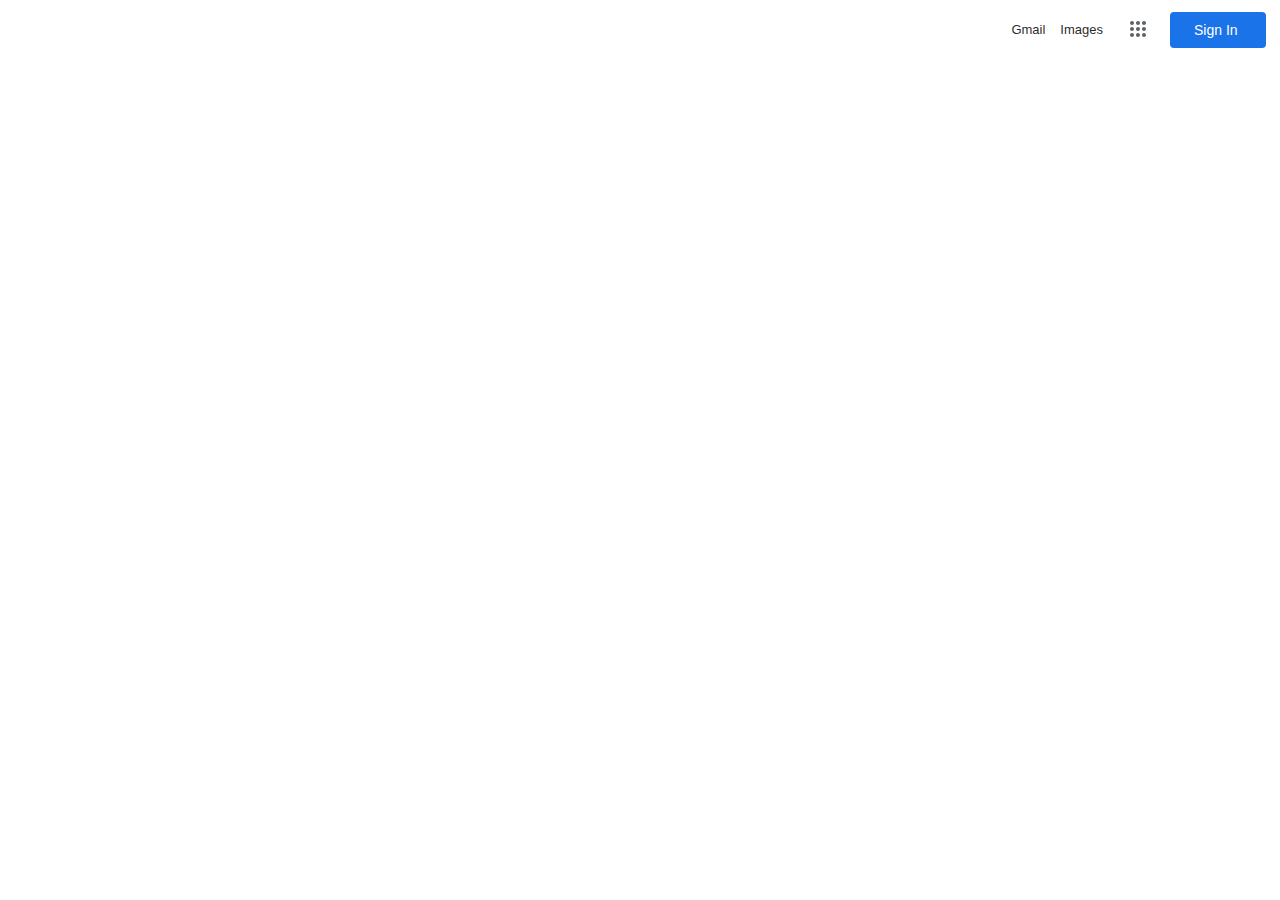
==== index.html @ 31e31c8d "initial commit" ====
<!DOCTYPE html>
<html lang="en">
<head>
    <meta charset="UTF-8">
    <meta http-equiv="X-UA-Compatible" content="IE=edge">
    <meta name="viewport" content="width=device-width, initial-scale=1.0">
    <title>Google clone</title>
    <link rel="stylesheet" href="css/style.css">
    <link rel="icon" href="https://www.google.com/favicon.ico">
</head>
<body>
<header>
  
        <a href="https://mail.google.com/mail/?authuser=0&ogbl" id="gmail">Gmail</a>
        <a href="https://www.google.lk/imghp?hl=en&authuser=0&ogbl" id="image">Images</a>

        <div  id="apps">
            <a href=""><svg class="gb_Ue" focusable="false" viewBox="0 0 24 24"><path d="M6,8c1.1,0 2,-0.9 2,-2s-0.9,-2 -2,-2 -2,0.9 -2,2 0.9,2 2,2zM12,20c1.1,0 2,-0.9 2,-2s-0.9,-2 -2,-2 -2,0.9 -2,2 0.9,2 2,2zM6,20c1.1,0 2,-0.9 2,-2s-0.9,-2 -2,-2 -2,0.9 -2,2 0.9,2 2,2zM6,14c1.1,0 2,-0.9 2,-2s-0.9,-2 -2,-2 -2,0.9 -2,2 0.9,2 2,2zM12,14c1.1,0 2,-0.9 2,-2s-0.9,-2 -2,-2 -2,0.9 -2,2 0.9,2 2,2zM16,6c0,1.1 0.9,2 2,2s2,-0.9 2,-2 -0.9,-2 -2,-2 -2,0.9 -2,2zM12,8c1.1,0 2,-0.9 2,-2s-0.9,-2 -2,-2 -2,0.9 -2,2 0.9,2 2,2zM18,14c1.1,0 2,-0.9 2,-2s-0.9,-2 -2,-2 -2,0.9 -2,2 0.9,2 2,2zM18,20c1.1,0 2,-0.9 2,-2s-0.9,-2 -2,-2 -2,0.9 -2,2 0.9,2 2,2z"></path></svg></a>
        </div>
       
            <a href="" id="sign-in">
                Sign In
            </a>
</header>
    
</body>
</html>
---- css/style.css ----
@import url(reset.css);

*{
    box-sizing: border-box;

}

body{
    font-family: Arial, Helvetica, sans-serif;
}

.clerfix{
    clear: both;
    
}

.clerfix::after{
    display: block;
    content:"";
    clear: both;
}

header{
    display: flex;
    justify-content: flex-end;
    padding: 6px;
    align-items: center;
    height: 60px;


}

header>a{
    display: block;
    color: rgba(0, 0, 0, 0.87);
    line-height: 24px;
    font-size: 13px;
}


#apps{
    width: 40px;
    height: 40px;
    border-radius: 100%;
    cursor: pointer;
    display: flex;
    justify-content: center;
    align-items: center;
}

#apps:hover{
    background-color: (60,64,67,0.08);
}

#sign-in{
    font-size: 14px;
    line-height: 1rem;
    font-weight: 500;
    color: white;
    background-color: rgb(26,115,232);
    border: 1px solid transparent;
    border-radius: 4px;
    padding: 9px 23px;
    margin: 0 8px 0 12px;
    min-width: 96px;
}


#sign-in:hover{
    text-decoration: none;
    background-color: #1b66c9;
    box-shadow: ;
}



#sign-in:focus{
    background-color:#1c5fba;

}

#sign-in:active{

}






#apps> a svg{
    width: 24px;
    height: 24px;
    fill: #5f6368;
}

a{
    text-decoration: none;
}

a:hover{
    text-decoration: underline;
}
#image{
padding: 0 15px;
}
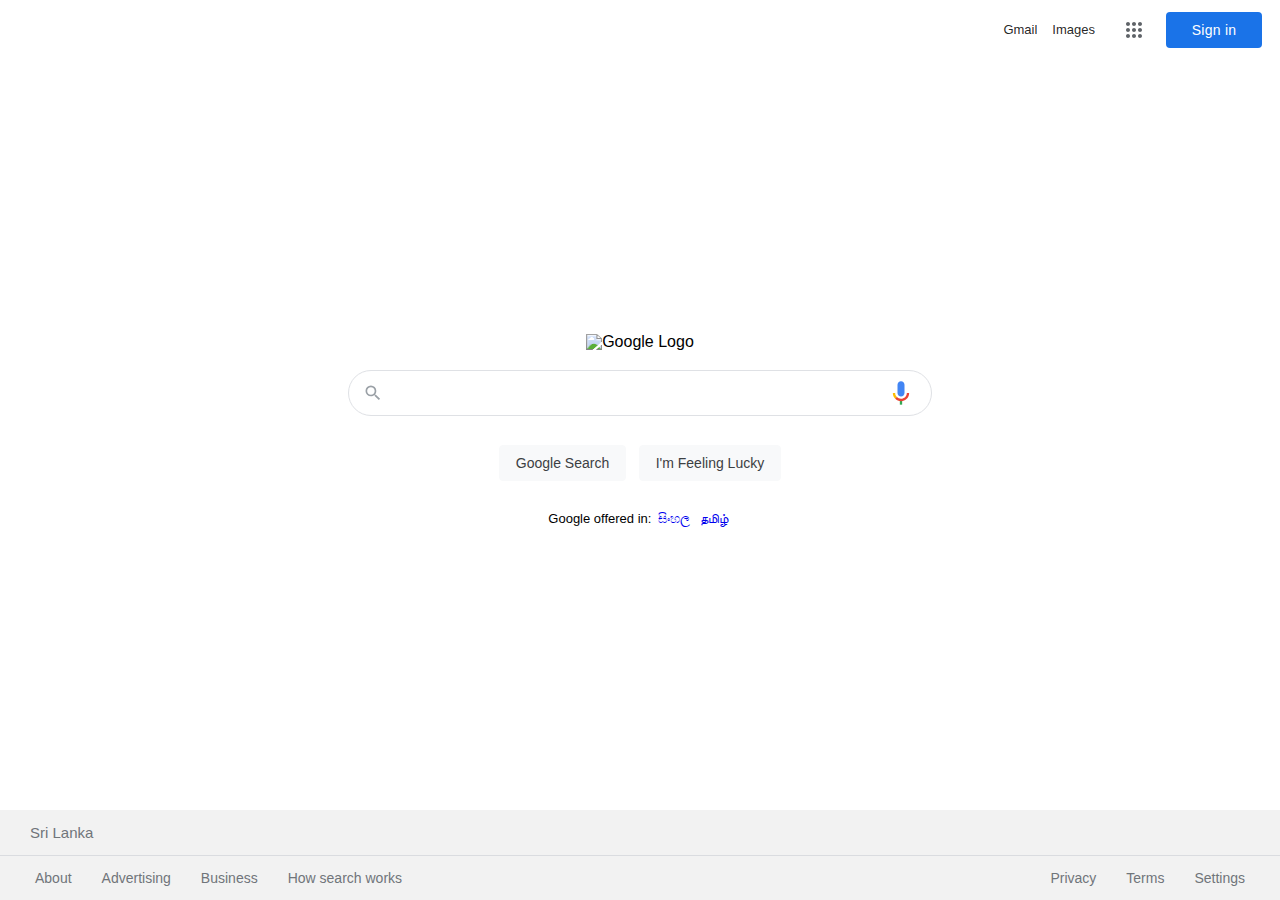
==== commit 1bed95bb: "initial commit" ====
--- a/index.html
+++ b/index.html
@@ -2,26 +2,60 @@
 <html lang="en">
 <head>
     <meta charset="UTF-8">
-    <meta http-equiv="X-UA-Compatible" content="IE=edge">
     <meta name="viewport" content="width=device-width, initial-scale=1.0">
-    <title>Google clone</title>
+    <title>Google Clone</title>
     <link rel="stylesheet" href="css/style.css">
+    <link rel="stylesheet" href="css/responsive.css">
     <link rel="icon" href="https://www.google.com/favicon.ico">
 </head>
 <body>
-<header>
-  
-        <a href="https://mail.google.com/mail/?authuser=0&ogbl" id="gmail">Gmail</a>
-        <a href="https://www.google.lk/imghp?hl=en&authuser=0&ogbl" id="image">Images</a>
+    <header>
+        <a id="gmail" href="https://mail.google.com/mail/&ogbl">Gmail</a>
+        <a id="images" href="https://www.google.lk/imghp?hl=en&ogbl">Images</a>
+        <div id="apps">
+            <svg class="gb_Ue" focusable="false" viewBox="0 0 24 24"><path d="M6,8c1.1,0 2,-0.9 2,-2s-0.9,-2 -2,-2 -2,0.9 -2,2 0.9,2 2,2zM12,20c1.1,0 2,-0.9 2,-2s-0.9,-2 -2,-2 -2,0.9 -2,2 0.9,2 2,2zM6,20c1.1,0 2,-0.9 2,-2s-0.9,-2 -2,-2 -2,0.9 -2,2 0.9,2 2,2zM6,14c1.1,0 2,-0.9 2,-2s-0.9,-2 -2,-2 -2,0.9 -2,2 0.9,2 2,2zM12,14c1.1,0 2,-0.9 2,-2s-0.9,-2 -2,-2 -2,0.9 -2,2 0.9,2 2,2zM16,6c0,1.1 0.9,2 2,2s2,-0.9 2,-2 -0.9,-2 -2,-2 -2,0.9 -2,2zM12,8c1.1,0 2,-0.9 2,-2s-0.9,-2 -2,-2 -2,0.9 -2,2 0.9,2 2,2zM18,14c1.1,0 2,-0.9 2,-2s-0.9,-2 -2,-2 -2,0.9 -2,2 0.9,2 2,2zM18,20c1.1,0 2,-0.9 2,-2s-0.9,-2 -2,-2 -2,0.9 -2,2 0.9,2 2,2z"></path></svg>
+        </div>
+        <a id="sign-in" href="https://accounts.google.com/ServiceLogin?hl=en&passive=true&continue=https://www.google.com/%3Fgws_rd%3Dssl&ec=GAZAmgQ">Sign in</a>
+    </header>
+    <main>
 
-        <div  id="apps">
-            <a href=""><svg class="gb_Ue" focusable="false" viewBox="0 0 24 24"><path d="M6,8c1.1,0 2,-0.9 2,-2s-0.9,-2 -2,-2 -2,0.9 -2,2 0.9,2 2,2zM12,20c1.1,0 2,-0.9 2,-2s-0.9,-2 -2,-2 -2,0.9 -2,2 0.9,2 2,2zM6,20c1.1,0 2,-0.9 2,-2s-0.9,-2 -2,-2 -2,0.9 -2,2 0.9,2 2,2zM6,14c1.1,0 2,-0.9 2,-2s-0.9,-2 -2,-2 -2,0.9 -2,2 0.9,2 2,2zM12,14c1.1,0 2,-0.9 2,-2s-0.9,-2 -2,-2 -2,0.9 -2,2 0.9,2 2,2zM16,6c0,1.1 0.9,2 2,2s2,-0.9 2,-2 -0.9,-2 -2,-2 -2,0.9 -2,2zM12,8c1.1,0 2,-0.9 2,-2s-0.9,-2 -2,-2 -2,0.9 -2,2 0.9,2 2,2zM18,14c1.1,0 2,-0.9 2,-2s-0.9,-2 -2,-2 -2,0.9 -2,2 0.9,2 2,2zM18,20c1.1,0 2,-0.9 2,-2s-0.9,-2 -2,-2 -2,0.9 -2,2 0.9,2 2,2z"></path></svg></a>
-        </div>
-       
-            <a href="" id="sign-in">
-                Sign In
-            </a>
-</header>
-    
+        <section id="sec-logo">
+            <img src="https://www.google.com/images/branding/googlelogo/1x/googlelogo_color_272x92dp.png" alt="Google Logo">
+        </section>
+        <form id="search-form" action="search-result.html" method="GET">
+            <div  id="form-input">
+                <svg id="ico-search" focusable="false" xmlns="http://www.w3.org/2000/svg" viewBox="0 0 24 24"><path d="M15.5 14h-.79l-.28-.27A6.471 6.471 0 0 0 16 9.5 6.5 6.5 0 1 0 9.5 16c1.61 0 3.09-.59 4.23-1.57l.27.28v.79l5 4.99L20.49 19l-4.99-5zm-6 0C7.01 14 5 11.99 5 9.5S7.01 5 9.5 5 14 7.01 14 9.5 11.99 14 9.5 14z"></path></svg>
+                <input title="Search" type="text" name="q">
+                <svg title="Search by voice" id="ico-mic" class="goxjub" focusable="false" viewBox="0 0 24 24" xmlns="http://www.w3.org/2000/svg"><path fill="#4285f4" d="m12 15c1.66 0 3-1.31 3-2.97v-7.02c0-1.66-1.34-3.01-3-3.01s-3 1.34-3 3.01v7.02c0 1.66 1.34 2.97 3 2.97z"></path><path fill="#34a853" d="m11 18.08h2v3.92h-2z"></path><path fill="#fbbc05" d="m7.05 16.87c-1.27-1.33-2.05-2.83-2.05-4.87h2c0 1.45 0.56 2.42 1.47 3.38v0.32l-1.15 1.18z"></path><path fill="#ea4335" d="m12 16.93a4.97 5.25 0 0 1 -3.54 -1.55l-1.41 1.49c1.26 1.34 3.02 2.13 4.95 2.13 3.87 0 6.99-2.92 6.99-7h-1.99c0 2.92-2.24 4.93-5 4.93z"></path></svg>
+            </div>
+            <div id="sec-buttons">
+                <button>Google Search</button>
+                <button type="button">I'm Feeling Lucky</button>
+            </div>
+        </form>
+        <section id="sec-lang">
+            Google offered in: <a href="https://www.google.com/setprefs?sig=0_tBShOMAtET5laaUwq8BWUYL3HhU%3D&hl=si&source=homepage&sa=X&ved=0ahUKEwixqeyKqcP6AhUS3XMBHUXFAmEQ2ZgBCBA">සිංහල</a> <a href="https://www.google.com/setprefs?sig=0_tBShOMAtET5laaUwq8BWUYL3HhU%3D&hl=ta&source=homepage&sa=X&ved=0ahUKEwixqeyKqcP6AhUS3XMBHUXFAmEQ2ZgBCBE">தமிழ்</a>
+        </section>
+    </main>
+    <footer>
+        <section id="country">Sri Lanka</section>
+        <section id="nav-links">
+            <div>
+                <a href="https://about.google/?utm_source=google-LK&utm_medium=referral&utm_campaign=hp-footer&fg=1">About</a>
+                <a href="https://www.google.com/intl/en_lk/ads/?subid=ww-ww-et-g-awa-a-g_hpafoot1_1!o2&utm_source=google.com&utm_medium=referral&utm_campaign=google_hpafooter&fg=1">Advertising</a>
+                <a href="https://www.google.com/services/?subid=ww-ww-et-g-awa-a-g_hpbfoot1_1!o2&utm_source=google.com&utm_medium=referral&utm_campaign=google_hpbfooter&fg=1">Business</a>
+                <a href="https://google.com/search/howsearchworks/?fg=1">How search works</a>
+            </div>
+            <div>
+                <a href="https://policies.google.com/privacy?hl=en-LK&fg=1">Privacy</a>
+                <a href="https://policies.google.com/terms?hl=en-LK&fg=1">Terms</a>
+                <a href="#">Settings</a>
+            </div>
+        </section>
+    </footer>
+
+
+
+
 </body>
 </html>--- a/css/style.css
+++ b/css/style.css
@@ -1,112 +1,238 @@
 @import url(reset.css);
 
-*{
+* {
     box-sizing: border-box;
-
-}
-
-body{
+}
+
+body {
     font-family: Arial, Helvetica, sans-serif;
 }
 
-.clerfix{
+.clearfix {
     clear: both;
-    
-}
-
-.clerfix::after{
+}
+
+.clearfix::after {
     display: block;
-    content:"";
+    content: "";
     clear: both;
 }
 
-header{
+header {
     display: flex;
     justify-content: flex-end;
+    align-items: center;
     padding: 6px;
-    align-items: center;
     height: 60px;
-
-
-}
-
-header>a{
+}
+
+a {
+    text-decoration: none;
+}
+
+a:hover{
+    text-decoration: underline;
+}
+
+header > a {
     display: block;
-    color: rgba(0, 0, 0, 0.87);
+    color: rgba(0,0,0,.87);
+    font-size: 13px;
     line-height: 24px;
-    font-size: 13px;
-}
-
-
-#apps{
+}
+
+#apps {
+    display: flex;
     width: 40px;
     height: 40px;
+    margin: 4px;
     border-radius: 100%;
     cursor: pointer;
-    display: flex;
     justify-content: center;
     align-items: center;
 }
 
-#apps:hover{
-    background-color: (60,64,67,0.08);
-}
-
-#sign-in{
+#apps:hover {
+    background-color: rgba(60, 64, 67, 0.08);
+}
+
+#apps > svg {
+    width: 24px;
+    height: 24px;
+    fill: #5f6368;
+}
+
+#images {
+    padding: 0 15px;
+}
+
+#sign-in {
     font-size: 14px;
     line-height: 1rem;
     font-weight: 500;
     color: white;
-    background-color: rgb(26,115,232);
+    background-color: rgb(26, 115, 232);
     border: 1px solid transparent;
     border-radius: 4px;
     padding: 9px 23px;
-    margin: 0 8px 0 12px;
+    margin: 0 12px 0 8px;
     min-width: 96px;
-}
-
+    text-align: center;
+    letter-spacing: .25px;
+}
 
 #sign-in:hover{
     text-decoration: none;
     background-color: #1b66c9;
-    box-shadow: ;
-}
-
-
+    box-shadow:  0 1px 3px 1px rgba(66,64,67,.15),0 1px 2px 0 rgba(60,64,67,.3);
+}
 
 #sign-in:focus{
-    background-color:#1c5fba;
-
+    background-color: #1c5fba;
+    box-shadow:  0 1px 3px 1px rgb(66 64 67 / 15%), 0 1px 2px 0 rgb(60 64 67 / 30%);
 }
 
 #sign-in:active{
-
-}
-
-
-
-
-
-
-#apps> a svg{
-    width: 24px;
-    height: 24px;
-    fill: #5f6368;
-}
-
-a{
-    text-decoration: none;
-}
-
-a:hover{
-    text-decoration: underline;
-}
-#image{
-padding: 0 15px;
-}
-
-
-
-
-
-
+    background-color: #1b63c1;
+    box-shadow: 0 1px 3px 1px rgb(66 64 67 / 15%), 0 1px 2px 0 rgb(60 64 67 / 30%);
+}
+
+main{
+    display: flex;
+    flex-direction: column;
+    align-items: center;
+}
+
+#sec-logo{
+    display: flex;
+    height: calc(100vh - 560px);
+    align-items: flex-end;
+    min-height: 150px;
+    max-height: 290px;
+}
+
+#ico-search {
+    padding-right: 13px;
+    width: 33px;
+    height: 44px;
+    fill: #9aa0a6;
+}
+
+#ico-mic{
+    width: 44px;
+    height: 44px;
+    padding: 0 8px;
+    cursor: pointer;
+}
+
+#search-form{
+    padding: 20px;
+    width: 100%;
+    display: flex;
+    flex-direction: column;
+    align-items: center;
+}
+
+#form-input{
+    width: 100%;
+    max-width: 584px;
+    width: 100%;
+    border: 1px solid #dfe1e5;
+    border-radius: 24px;
+    padding: 0 8px 0 14px;
+    display: flex;
+}
+
+#form-input:hover, 
+#form-input:focus-within{
+    box-shadow: 0 1px 6px rgb(32 33 36 / 28%);
+    border-color: transparent;
+}
+
+#form-input input{
+    flex-grow: 1;
+    border: none;
+    outline: none;
+}
+
+#sec-buttons{
+    padding-top: 18px;
+}
+
+#sec-buttons button{
+    margin: 11px 4px;
+    padding: 0 16px;
+    line-height: 27px;
+    font-size: 14px;
+    color: #3c4043;
+    background-color: #f8f9fa;
+    border: 1px solid #f8f9fa;
+    min-width: 54px;
+    cursor: pointer;
+    user-select: none;
+    height: 36px;
+    border-radius: 4px;
+}
+
+#sec-buttons button:hover{
+    box-shadow: 0 1px 1px rgb(0 0 0 / 10%);
+    background-color: #f8f9fa;
+    border: 1px solid #dadce0;
+    color: #202124;
+}
+
+
+#sec-buttons button:focus{
+    border: 1px solid #4285f4;
+    outline: none;
+}
+
+#sec-lang{
+    font-size: 13px;
+}
+
+#sec-lang a{
+    padding: 0 3px;
+}
+
+footer{
+    position: fixed;
+    left: 0;
+    right: 0;
+    bottom: 0;
+    background-color: #f2f2f2;
+}
+
+#country{
+    padding: 15px 30px;
+    border-bottom: 1px solid #dadce0;
+    font-size: 15px;
+    color: #70757a;
+}
+
+#nav-links{
+    padding: 0 20px;
+    display: flex;
+    flex-wrap: wrap;
+    justify-content: space-between;
+}
+
+#nav-links div{
+    display: flex;
+    flex-wrap: wrap;
+    justify-content: space-evenly;
+}
+
+#nav-links a{
+    display: block;
+    font-size: 14px;
+    padding: 15px;
+    white-space: nowrap;
+    color: #70757a;
+}
+
+
+
+
+
+
--- a/css/responsive.css
+++ b/css/responsive.css
@@ -0,0 +1,17 @@
+@media all and (max-width: 475px) {
+    header {
+        justify-content: center;
+    }
+}
+
+@media all and (max-width: 1200px){
+    #nav-links {
+        justify-content: space-evenly;
+    }
+}
+
+@media all and (max-width: 360px){
+    #search-form {
+        padding: 10px;
+    }
+}